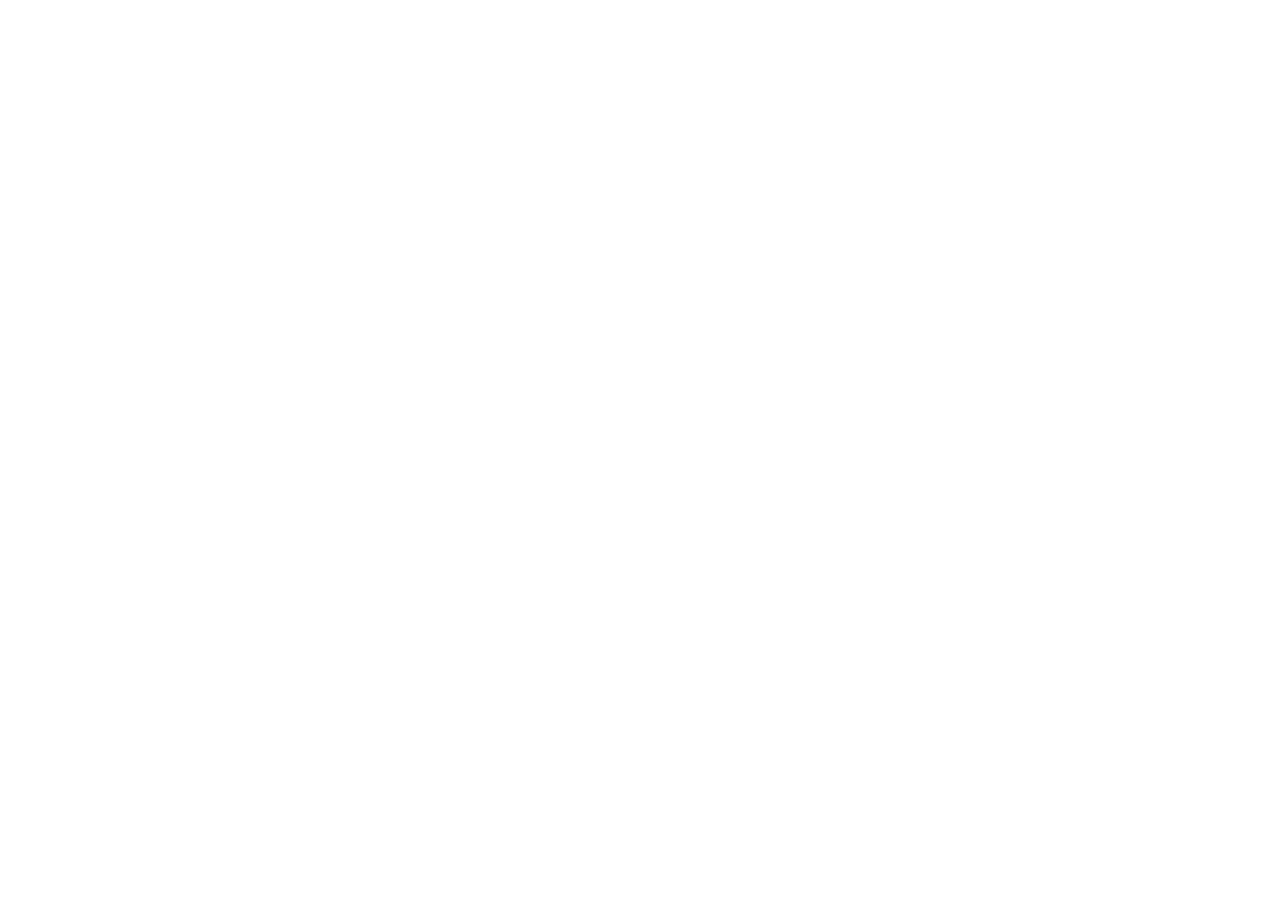
==== index.html @ 0fc6e495 "Create index.html" ====
<!DOCTYPE html>
<html>
  <head>
    <meta charset="UTF-8">
  <meta name="viewport" content="width=device-width,initial-scale=1">
    <title>where the world ends i am over</title>
  <meta name="author" content="name">
  <meta name="description" content="description here">
  <meta name="keywords" content="keywords,here">
  <link rel="stylesheet" href="stylesheet.css" type="text/css">
  </head>
  <body>
  
  <script src="//ajax.googleapis.com/ajax/libs/jquery/1.7.2/jquery.min.js" type="text/javascript"></script>
  </body>
</html>
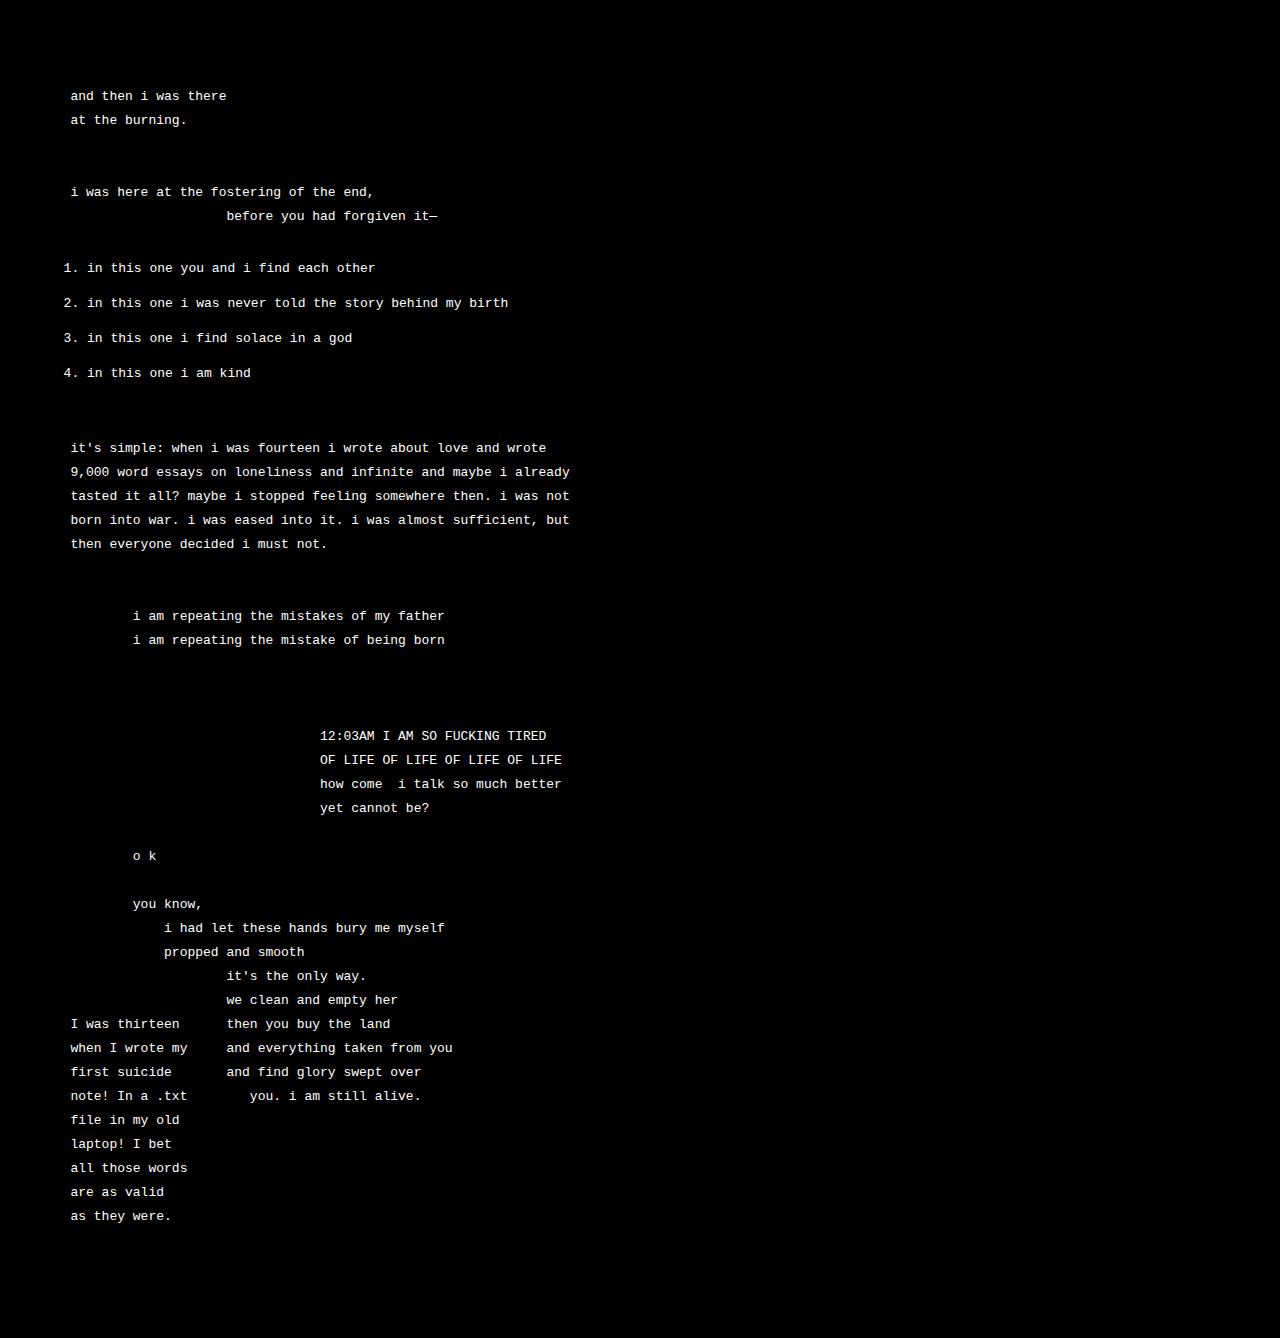
==== commit b44ca9be: "." ====
--- a/index.html
+++ b/index.html
@@ -11,6 +11,62 @@
   </head>
   <body>
   
+      <pre>
+      
+      
+      
+        and then i was there
+        at the burning.
+        
+        
+        i was here at the fostering of the end,
+                            before you had forgiven it—
+                            <ol>
+                                <li>in this one you and i find each other</li>
+                                <li>in this one i was never told the story behind my birth</li>
+                                <li>in this one i find solace in a god</li>
+                                <li>in this one i am kind</li>
+                            </ol>
+      
+        it's simple: when i was fourteen i wrote about love and wrote
+        9,000 word essays on loneliness and infinite and maybe i already
+        tasted it all? maybe i stopped feeling somewhere then. i was not
+        born into war. i was eased into it. i was almost sufficient, but
+        then everyone decided i must not.
+      
+      
+                i am repeating the mistakes of my father
+                i am repeating the mistake of being born
+                
+                                        
+                                        
+                                        12:03AM I AM SO FUCKING TIRED
+                                        OF LIFE OF LIFE OF LIFE OF LIFE
+                                        how come  i talk so much better
+                                        yet cannot be?
+                                        
+                o k
+                
+                you know,
+                    i had let these hands bury me myself
+                    propped and smooth
+                            it's the only way.
+                            we clean and empty her
+        I was thirteen      then you buy the land
+        when I wrote my     and everything taken from you
+        first suicide       and find glory swept over
+        note! In a .txt        you. i am still alive.
+        file in my old
+        laptop! I bet
+        all those words
+        are as valid
+        as they were.
+      
+      
+      
+      </pre>
+      
+      
   <script src="//ajax.googleapis.com/ajax/libs/jquery/1.7.2/jquery.min.js" type="text/javascript"></script>
   </body>
 </html>--- a/stylesheet.css
+++ b/stylesheet.css
@@ -0,0 +1,3 @@
+body{ background: #000; color: #fff; line-height:1.5em;}
+li{line-height:1em; margin:-1em -1em -1em 3em;}
+ol{margin:-2em 0;}